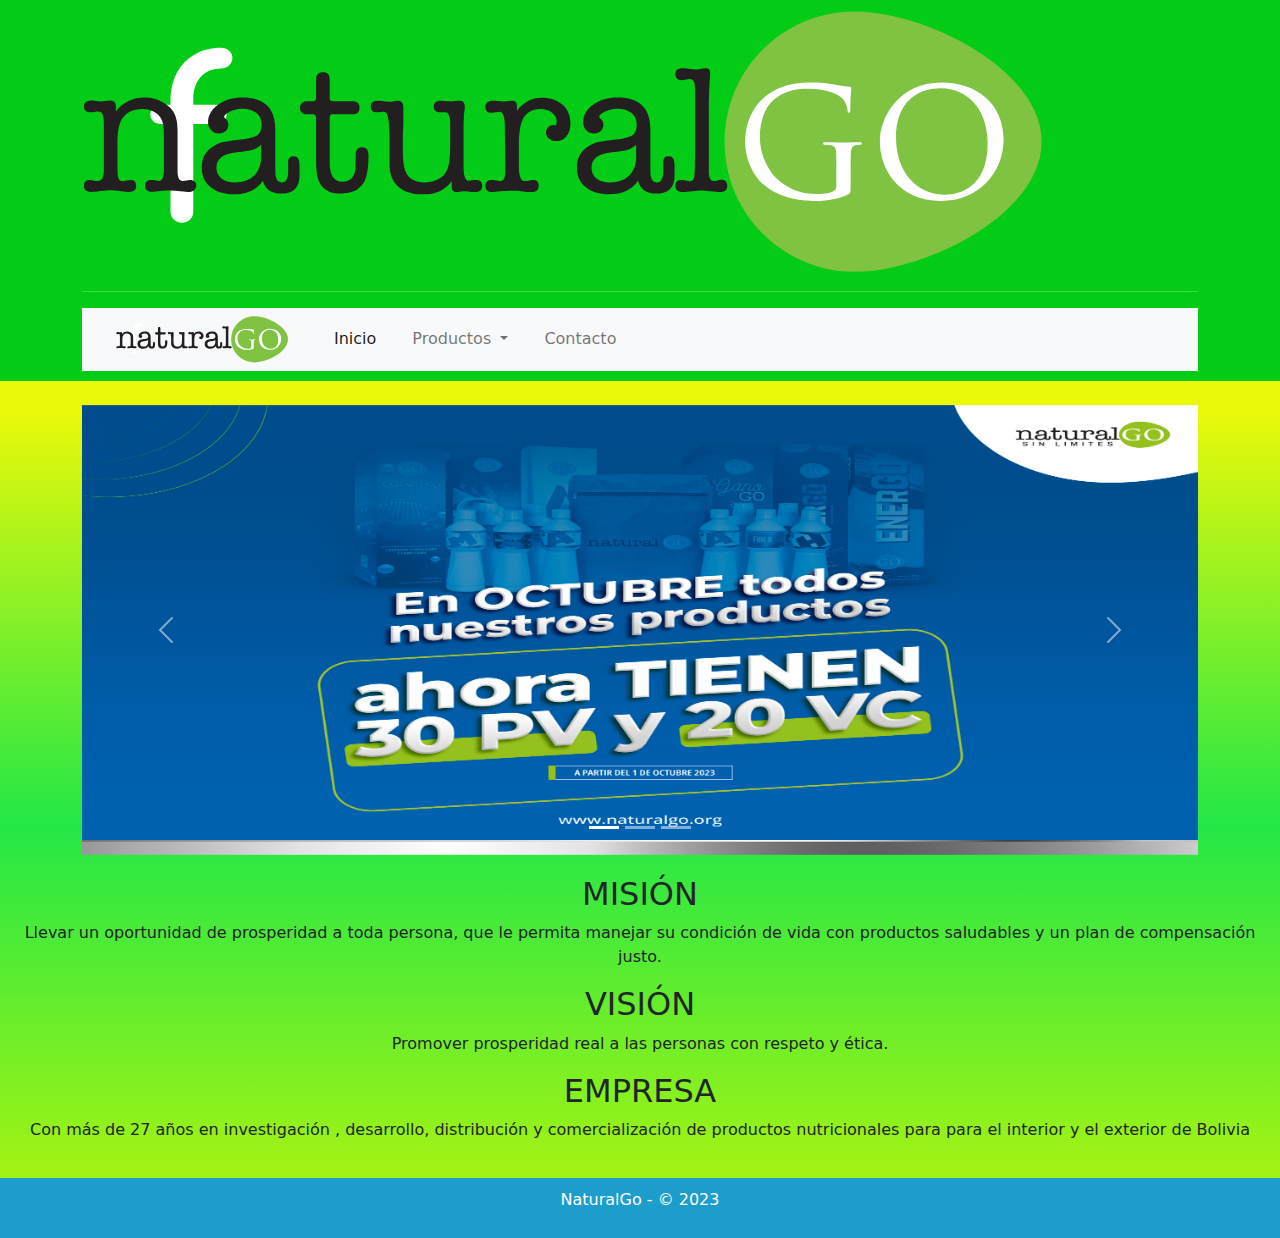
==== index.html @ 32fe0b50 "primer commit" ====
<!DOCTYPE html>
<html lang="es">
  <head>
    <meta charset="UTF-8" />
    <meta name="viewport" content="width=device-width, initial-scale=1.0" />

    <title>NaturalGo</title>

    <link rel="stylesheet" href="inicioEstilo.css" />
    <script src="script.js"></script>

    <link rel="shortcut icon" href="imagenes/0_Go.png" type="image/x-icon" />

    <!-- Bootstrap -->
    <link rel="stylesheet" href="Boostrap/css/bootstrap.css" />
    <script src="Boostrap/js/bootstrap.bundle.min.js"></script>
    <!-- Bootstrap Fin -->
  </head>

  <body>

    <!-- Cabecera -->
    <header>
      <div class="container">
        <div class="row">
          <div class="col-md-12">
      <!-- ------------ MENU DESPLEGABLE ----------------------- -->
      <img src="imagenes/Logo_NaturalGosvg.svg">
    <hr>
    <nav class="navbar navbar-expand-lg navbar-light bg-light">
      <div class="container-fluid">
      <!-- TEXTO O LOGOTIPO -->
      <img src="imagenes/Logo_NaturalGosvg.svg" width="200" alt="">
        
        <button class="navbar-toggler" type="button" data-bs-toggle="collapse" data-bs-target="#navbarSupportedContent" aria-controls="navbarSupportedContent" aria-expanded="false" aria-label="Toggle navigation">
          <span class="navbar-toggler-icon"></span>
        </button>
    
        <div class="collapse navbar-collapse" id="navbarSupportedContent">
          <ul class="navbar-nav me-auto mb-2 mb-lg-0">
            <li class="nav-item">
              <a class="nav-link active" aria-current="page" href="index.html">Inicio</a>
            </li>

            <li class="nav-item dropdown">
              <a
                class="nav-link dropdown-toggle"
                href="#"
                id="navbarDropdown"
                role="button"
                data-bs-toggle="dropdown"
                aria-expanded="false">
                Productos
              </a>
              <!-- LISTA DESPLEGABLE DE DROPDOWN -->
              <ul class="dropdown-menu" aria-labelledby="navbarDropdown">
                <li><a class="dropdown-item" href="productos_Cajas.html">CAJAS</a></li>
                <li><a class="dropdown-item" href="productos_Capsulas.html">CAPSULAS</a></li>
                <li><a class="dropdown-item" href="productos_Liquidos.html">LIQUIDOS</a></li>
                <li><a class="dropdown-item" href="productos_Jabon.html">JABON</a></li>
                <li><a class="dropdown-item" href="productos_Todos.html">TODOS LOS PRODUCTOS</a></li>
              </ul>
            </li>


            <li class="nav-item">
              <a class="nav-link" href="contacto.html">Contacto</a>
            </li>
<!--  
            <li class="nav-item dropdown">
              <a class="nav-link dropdown-toggle" href="#" id="navbarDropdown" role="button" data-bs-toggle="dropdown" aria-expanded="false">
                Categoria:
              </a>
              <ul class="dropdown-menu" aria-labelledby="navbarDropdown">
                <li><a class="dropdown-item" href="#">A</a></li>
                <li><a class="dropdown-item" href="·">B</a></li>
                <li><a class="dropdown-item" href="#">D</a></li>
              </ul> 

            </li>
          </ul>

          <form class="d-flex">
            <input class="form-control me-2" type="search" placeholder="Buscar Producto :)" aria-label="Search">
            <button class="btn btn-outline-success" type="submit">Buscar</button>
          </form>
-->
        </div>
      </div>
    </nav>
    
          </div>
        </div>
      </div>
    </header>
  
    <br>
    <!-- Carucel -->
    <div class="container">
    <div class="row">
      <div class="col-md-12">
        <div
          id="carouselExampleIndicators"
          class="carousel slide"
          data-bs-ride="carousel">
          <div class="carousel-indicators">
            <!--  -->
            <button
              type="button"
              data-bs-target="#carouselExampleIndicators"
              data-bs-slide-to="0"
              class="active"
              aria-current="true"
              aria-label="Slide 1"
            ></button>
            <!--  -->
            <button
              type="button"
              data-bs-target="#carouselExampleIndicators"
              data-bs-slide-to="1"
              aria-label="Slide 2"
            ></button>
            <!--  -->
            <button
              type="button"
              data-bs-target="#carouselExampleIndicators"
              data-bs-slide-to="2"
              aria-label="Slide 3"
            ></button>
            <!-- imagen -->
          </div>
          <div class="carousel-inner">
            <div class="carousel-item active">
              <img src="imagenes/Carrucel/1_Carrucel.png" class="d-block w-100" alt="..." />
            </div>
            <div class="carousel-item">
              <img src="imagenes/Carrucel/2_Carrucel.png" class="d-block w-100" alt="..." />
            </div>
            <div class="carousel-item">
              <img src="imagenes/Carrucel/3_Carrucel.png" class="d-block w-100" alt="..." />
            </div>
          </div>
          <!--  -->
          <button
            class="carousel-control-prev"
            type="button"
            data-bs-target="#carouselExampleIndicators"
            data-bs-slide="prev"
          >
            <span
              class="carousel-control-prev-icon"
              aria-hidden="true"
            ></span>
            <span class="visually-hidden">Previous</span>
          </button>
          <!--  -->
          <button
            class="carousel-control-next"
            type="button"
            data-bs-target="#carouselExampleIndicators"
            data-bs-slide="next"
          >
            <span
              class="carousel-control-next-icon"
              aria-hidden="true"
            ></span>
            <span class="visually-hidden">Next</span>
          </button>
        </div>
      </div>
    </div>
    </div>
  
    <!--  -->
    <main>
      <section>
          <h2>MISIÓN</h2>
          <p>
Llevar un oportunidad de prosperidad a toda persona, que le permita manejar su condición de vida con productos saludables y un plan de compensación justo.
          </p>
      </section>

      <section>
          <h2>VISIÓN</h2>
          <p>
Promover prosperidad real a las personas con respeto y ética.
          </p>
      </section>

      <section>
        <h2>EMPRESA</h2>
        <p>
          Con más de 27 años en investigación , desarrollo, distribución y comercialización de productos nutricionales para para el interior y el exterior de Bolivia
          </p>
      </section>      
    </main>
  <!--
    <aside class="sidebar">
    <h3>Barra lateral</h3>
    <ul>
      <li>Enlaces relacionados</li>
      <li>Anuncios</li>
    </ul>
    </aside>
  -->
    <!-- Pie de página -->
    <footer>
    <p>NaturalGo - © 2023</p>
    </footer>
  </body>
</html>
---- inicioEstilo.css ----
/* Estilos CSS (puedes personalizarlos) */
header {
  background-color: #03cc17;
  color: #fbf5f5;
  padding: 10px;
  text-align: center;
}

h2, p{
  text-align: center;
}

nav {
  background-color: #0cf323;
  padding: 10px;
  text-align: center;
}

nav ul {
  list-style-type: none;
  margin: 0;
  padding: 0;
}

nav li {
  display: inline;
  margin: 0 10px;
}

nav a {
  text-decoration: none;
  color: #dc9393;
}

main {
  padding: 20px;
}

/* Centrar Logo */
.logo {
  float: left;
  margin-right: 20px;
}

/* Carucel */
.carousel img {
  max-height: 450px;
  width: auto;
}

/* Barra lateral */
.sidebar {
  width: 250px; /* Ancho de la barra lateral */
  background-color: #f0f0f0; /* Color de fondo de la barra lateral */
  padding: 20px;
}

.sidebar h3 {
  font-size: 18px;
  margin-bottom: 10px;
}

.sidebar ul {
  list-style-type: none;
  padding: 0;
}

.sidebar ul li {
  margin-bottom: 10px;
  font-size: 16px;
}

/* Ajusta la posición de la barra lateral */
@media (max-width: 768px) {
  .sidebar {
    width: 100%; /* Ocupa el 100% del ancho en dispositivos pequeños */
    margin-top: 20px; /* Espacio arriba de la barra lateral en dispositivos pequeños */
  }
}


/* color de fondo de body */
body {
  background-image: linear-gradient(to bottom, #e9f909, #e9f909 , #23e747, #baf50b);
}


/* Estilo para el pie de página */
footer {
  background-color: #1c9dcb;
  color: #fff;
  text-align: center;
  padding: 10px;
}
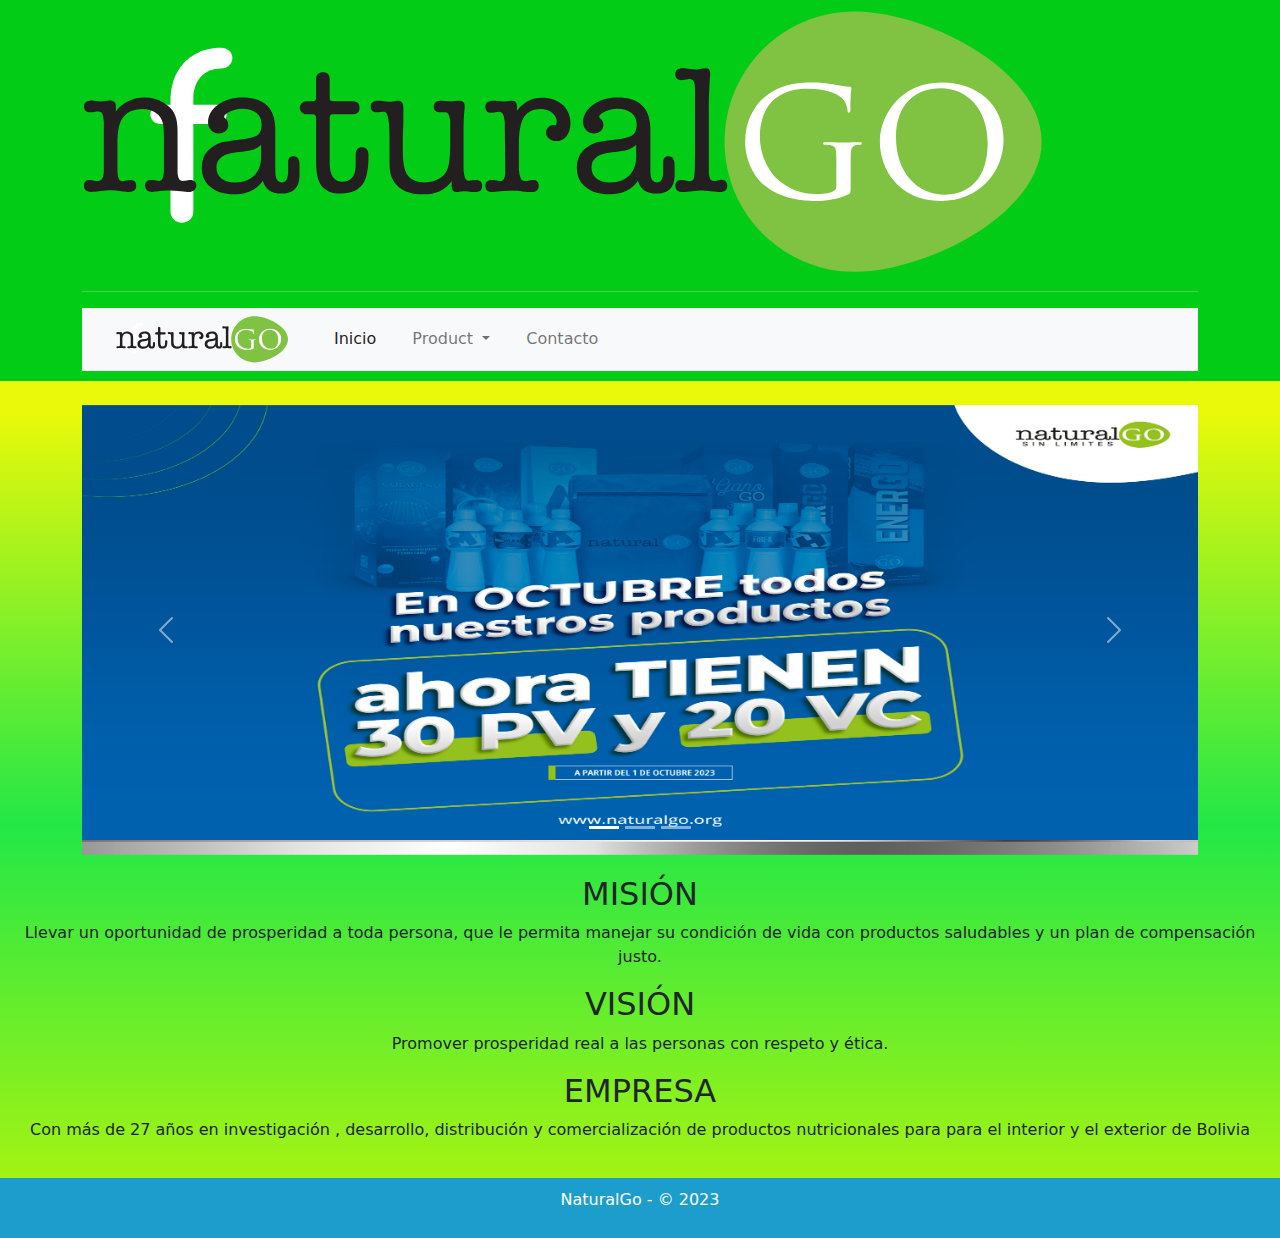
==== commit cbbbe655: "Update index.html" ====
--- a/index.html
+++ b/index.html
@@ -50,7 +50,7 @@
                 role="button"
                 data-bs-toggle="dropdown"
                 aria-expanded="false">
-                Productos
+                Product
               </a>
               <!-- LISTA DESPLEGABLE DE DROPDOWN -->
               <ul class="dropdown-menu" aria-labelledby="navbarDropdown">
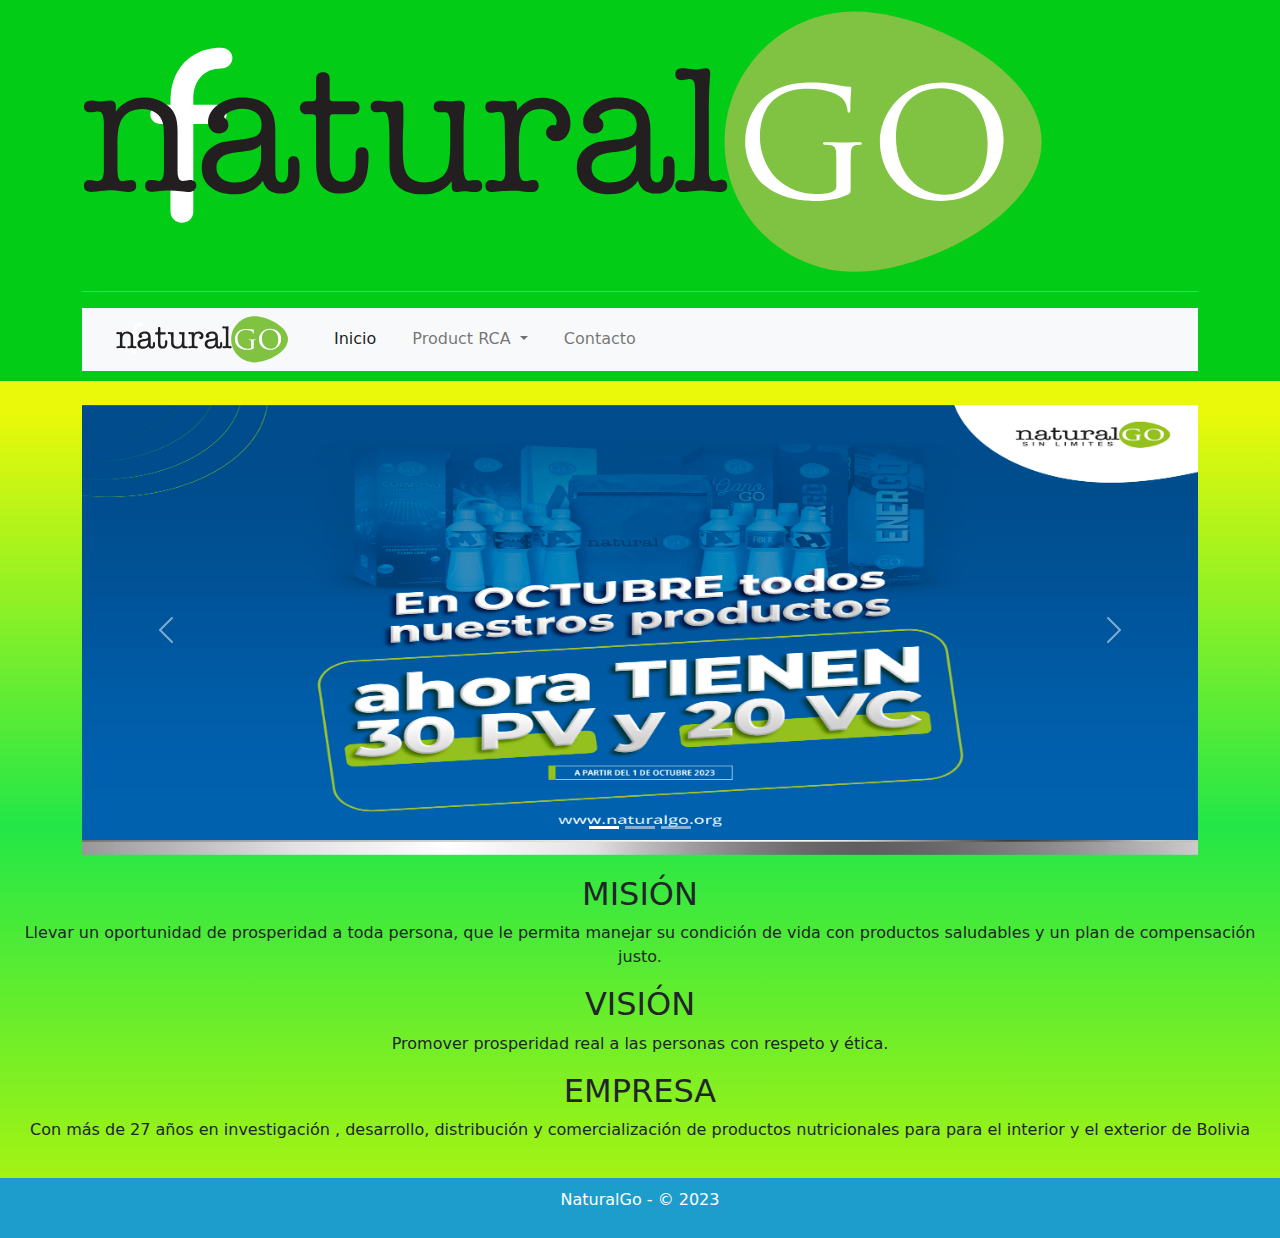
==== commit 301af194: "Update index.html" ====
--- a/index.html
+++ b/index.html
@@ -50,7 +50,7 @@
                 role="button"
                 data-bs-toggle="dropdown"
                 aria-expanded="false">
-                Product
+                Product RCA 
               </a>
               <!-- LISTA DESPLEGABLE DE DROPDOWN -->
               <ul class="dropdown-menu" aria-labelledby="navbarDropdown">
